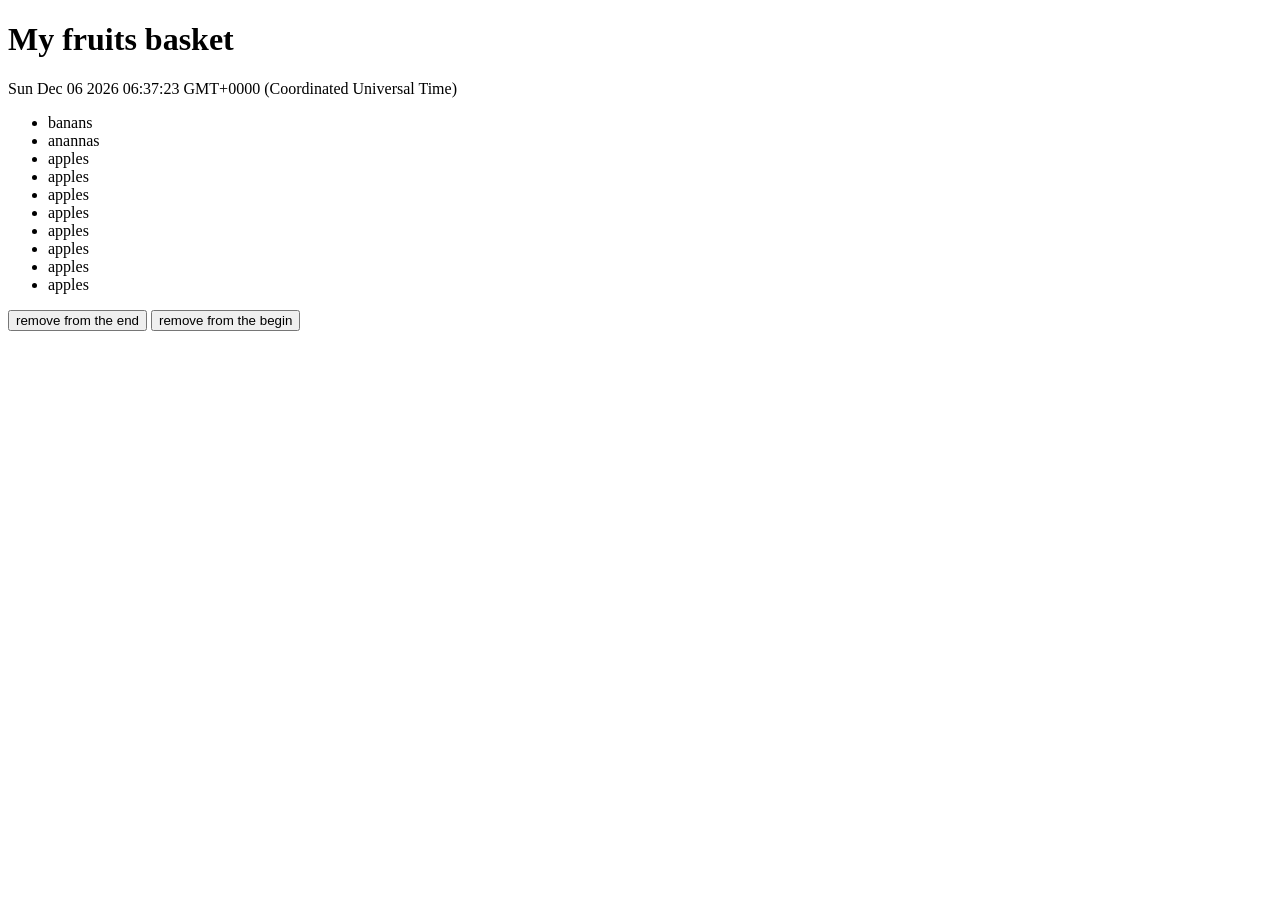
==== js.html @ f4cf6c18 "js" ====
<!DOCTYPE html>
<html lang="en">
<head>
    <meta charset="UTF-8">
    <meta name="viewport" content="width=device-width, initial-scale=1.0">
    <title>Document</title>
</head>
<body>

    <h1>My fruits basket</h1>
    <p id="timer">timer</p>
    <ul id="fruits">

    </ul>

    <button  onclick="rmEnd()" >remove from the end</button>

    <button onclick="rmStart()" >remove from the begin</button>

    

    <script src="./js/main.js" ></script>
    
</body>
</html>
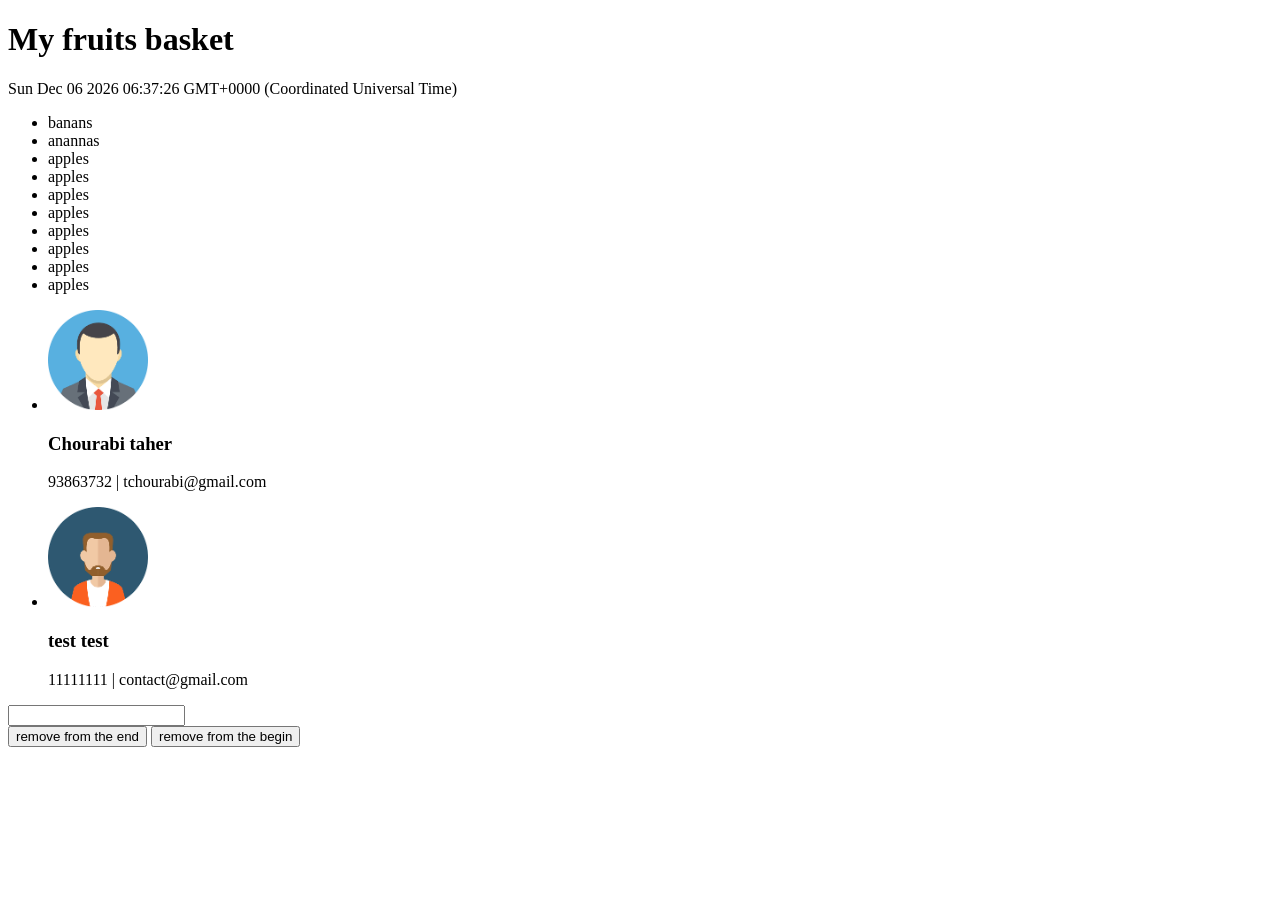
==== commit 4ad7b178: "loops" ====
--- a/js.html
+++ b/js.html
@@ -13,6 +13,17 @@
 
     </ul>
 
+    <ul id="users">
+
+    </ul>
+
+    <form action="" name="test" method="get">
+        <input type="text" name="obj">
+    </form>
+
+
+
+
     <button  onclick="rmEnd()" >remove from the end</button>
 
     <button onclick="rmStart()" >remove from the begin</button>
